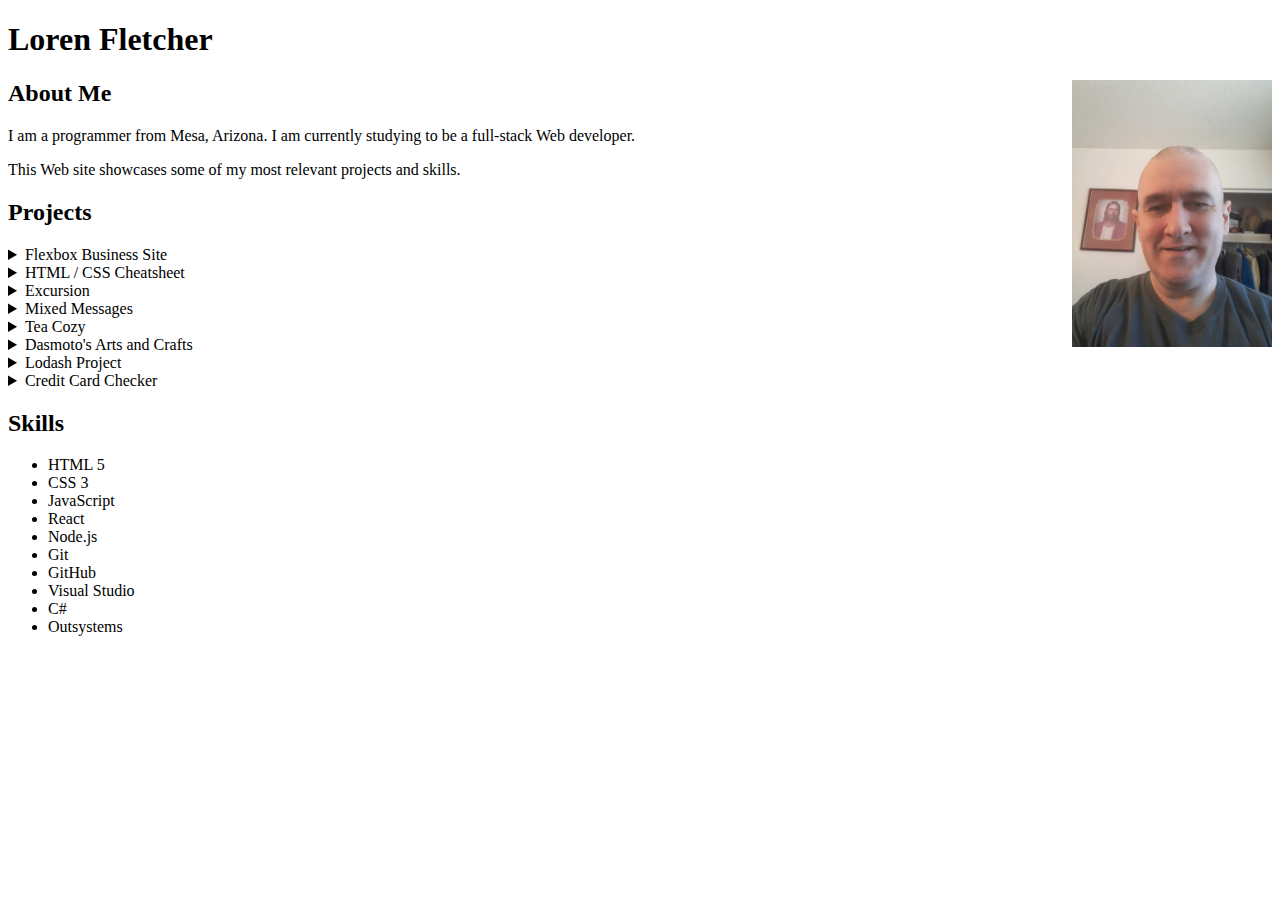
==== index.html @ b58684be "basic content" ====
<!DOCTYPE html>
<html lang="en">
    <head>
        <title>Loren's Portfolio</title>
        <link href="styles.css" type="text/css" rel="stylesheet">
    </head>
    <body>
        <h1>Loren Fletcher</h1>
        <img id="self-photo" src="images/self-photo.jpg" alt="self photo">
        <h2>About Me</h2>
        <p>I am a programmer from Mesa, Arizona. 
            I am currently studying to be a full-stack Web developer.</p>
        <p>This Web site showcases some of my most relevant projects and skills.</p>
        <section id="projects">
            <h2>Projects</h2>
            <details class="project">
                <summary>Flexbox Business Site</summary>
                <p>A fictional Web site based on what I want 
                    my buisiness to eventually be like.</p>
            </details>
            <details class="project">
                <summary>HTML / CSS Cheatsheet</summary>
                <p>A Web site that shows a table of HTML codes used to create tables.</p>
            </details>
            <details class="project">
                <summary>Excursion</summary>
                <p>One of my first Web sites on a fictional company that showcases video.</p>
            </details>
            <details class="project">
                <summary>Mixed Messages</summary>
                <p>Logs a message to the console that comprises of a topic and related
                    quotes from the Book of Mormon and the Doctrine and Covenants</p>
            </details>
            <details class="project">
                <summary>Tea Cozy</summary>
                <p>A Web site that put my HTML and CSS skills to the test for 
                    another fictional company</p>
            </details>
            <details class="project">
                <summary>Dasmoto's Arts and Crafts</summary>
                <p>One of my first fictional company Web sites</p>
            </details>
            <details class="project">
                <summary>Lodash Project</summary>
                <p>A javascript project re-creating 10 simplified functions 
                    from the lodash library</p>
            </details>
            <details class="project">
                <summary>Credit Card Checker</summary>
                <p>A JavaScript project that checks credit card numbers 
                    for validity.</p>
            </details>
        </section>
        <section id="skills">
            <h2>Skills</h2>
            <ul>
                <li>HTML 5</li>
                <li>CSS 3</li>
                <li>JavaScript</li>
                <li>React</li>
                <li>Node.js</li>
                <li>Git</li>
                <li>GitHub</li>
                <li>Visual Studio</li>
                <li>C#</li>
                <li>Outsystems</li>
            </ul>
          </section>
    </body>
</html>
---- styles.css ----
#self-photo {
    float: right;
    width: 200px;
}
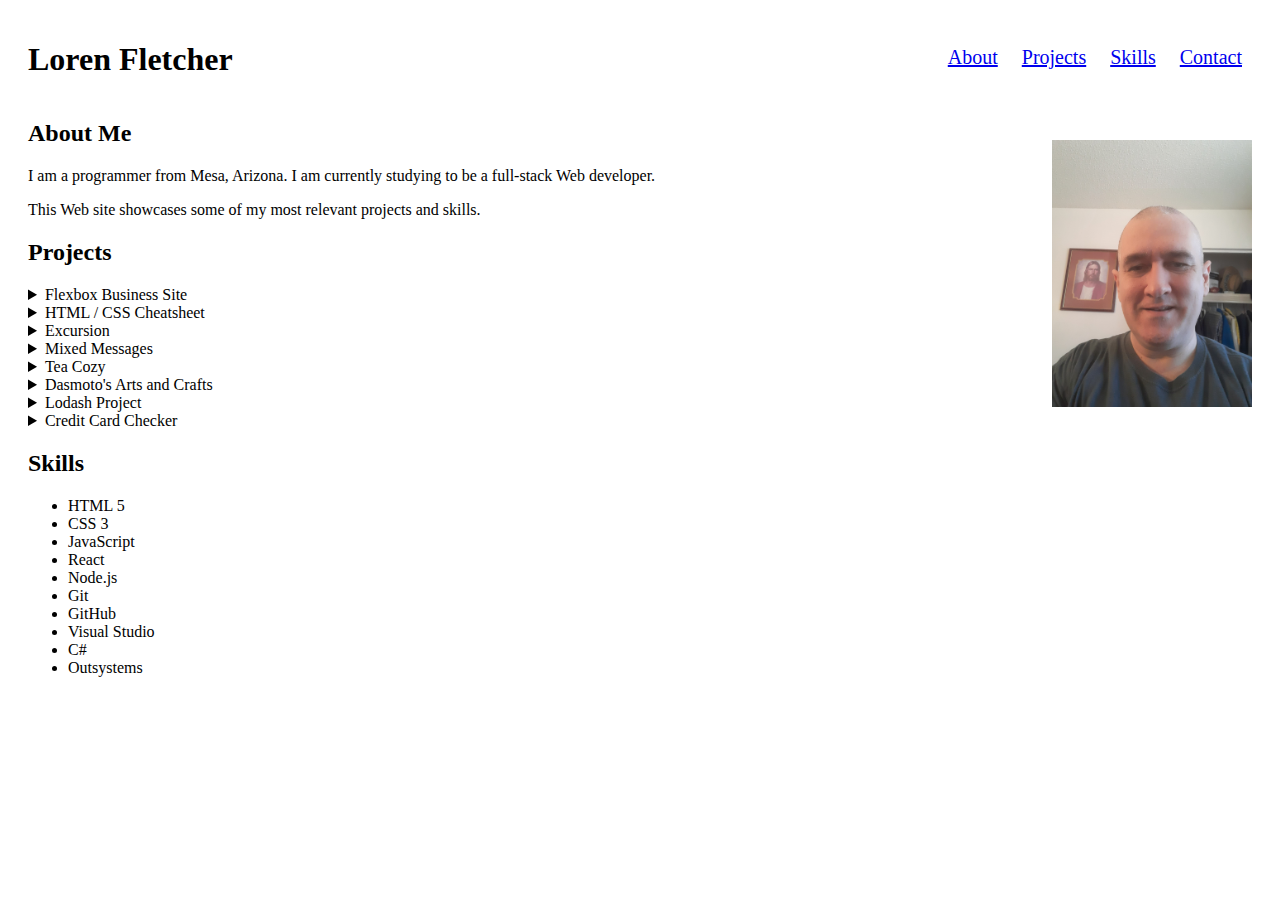
==== commit f756b6df: "complete basic project" ====
--- a/index.html
+++ b/index.html
@@ -5,50 +5,107 @@
         <link href="styles.css" type="text/css" rel="stylesheet">
     </head>
     <body>
-        <h1>Loren Fletcher</h1>
+        <header>
+            <h1>Loren Fletcher</h1>
+            <nav>
+                <ul>
+                    <li><a href="#about">About</a></li>
+                    <li><a href="#projects">Projects</a></li>
+                    <li><a href="#skills">Skills</a></li>
+                    <li><a href="contact.html">Contact</a></li>
+                </ul>
+            </nav>
+        </header>
         <img id="self-photo" src="images/self-photo.jpg" alt="self photo">
-        <h2>About Me</h2>
-        <p>I am a programmer from Mesa, Arizona. 
-            I am currently studying to be a full-stack Web developer.</p>
-        <p>This Web site showcases some of my most relevant projects and skills.</p>
+        <section id="about">
+            <h2>About Me</h2>
+            <p>I am a programmer from Mesa, Arizona. 
+                I am currently studying to be a full-stack Web developer.</p>
+            <p>This Web site showcases some of my most relevant projects and skills.</p>
+        </section>
         <section id="projects">
             <h2>Projects</h2>
             <details class="project">
                 <summary>Flexbox Business Site</summary>
                 <p>A fictional Web site based on what I want 
                     my buisiness to eventually be like.</p>
+                <img src="images/flexbox-business-site.png" alt="">
+                <h3>Technology</h3>
+                <ul>
+                    <li>HTML</li>
+                    <li>CSS</li>
+                </ul>
             </details>
             <details class="project">
                 <summary>HTML / CSS Cheatsheet</summary>
                 <p>A Web site that shows a table of HTML codes used to create tables.</p>
+                <img src="images/html-css-cheatsheet.png" alt="">
+                <h3>Technology</h3>
+                <ul>
+                    <li>HTML</li>
+                    <li>CSS</li>
+                </ul>
             </details>
             <details class="project">
                 <summary>Excursion</summary>
                 <p>One of my first Web sites on a fictional company that showcases video.</p>
+                <img src="images/excursion.png" alt="">
+                <h3>Technology</h3>
+                <ul>
+                    <li>HTML</li>
+                    <li>CSS</li>
+                </ul>
             </details>
             <details class="project">
                 <summary>Mixed Messages</summary>
                 <p>Logs a message to the console that comprises of a topic and related
                     quotes from the Book of Mormon and the Doctrine and Covenants</p>
+                <img src="images/mixed-messages.png" alt="">
+                <h3>Technology</h3>
+                <ul>
+                    <li>JavaScript</li>
+                </ul>
             </details>
             <details class="project">
                 <summary>Tea Cozy</summary>
                 <p>A Web site that put my HTML and CSS skills to the test for 
                     another fictional company</p>
+                <img src="images/tea-cozy.png" alt="">
+                <h3>Technology</h3>
+                <ul>
+                    <li>HTML</li>
+                    <li>CSS</li>
+                </ul>
             </details>
             <details class="project">
                 <summary>Dasmoto's Arts and Crafts</summary>
                 <p>One of my first fictional company Web sites</p>
+                <img src="images/dasmotos-arts-and-crafts.png" alt="">
+                <h3>Technology</h3>
+                <ul>
+                    <li>HTML</li>
+                    <li>CSS</li>
+                </ul>
             </details>
             <details class="project">
                 <summary>Lodash Project</summary>
                 <p>A javascript project re-creating 10 simplified functions 
                     from the lodash library</p>
+                <img src="images/lodash.png" alt="">
+                <h3>Technology</h3>
+                <ul>
+                    <li>JavaScript</li>
+                </ul>
             </details>
             <details class="project">
                 <summary>Credit Card Checker</summary>
                 <p>A JavaScript project that checks credit card numbers 
                     for validity.</p>
+                <img src="images/credit-card-checker.png" alt="">
+                <h3>Technology</h3>
+                <ul>
+                    <li>JavaScript</li>
+                </ul>
             </details>
         </section>
         <section id="skills">
--- a/styles.css
+++ b/styles.css
@@ -1,4 +1,27 @@
 #self-photo {
     float: right;
     width: 200px;
+    padding: 20px;;
+}
+
+h1 {
+    display: inline-block;
+}
+
+nav {
+    float: right;
+}
+
+nav li {
+    display: inline-block;
+    font-size: 1.25rem;
+    padding: 10px;
+}
+
+section, header {
+    margin: 20px;
+}
+
+.project img {
+    width: 300px;
 }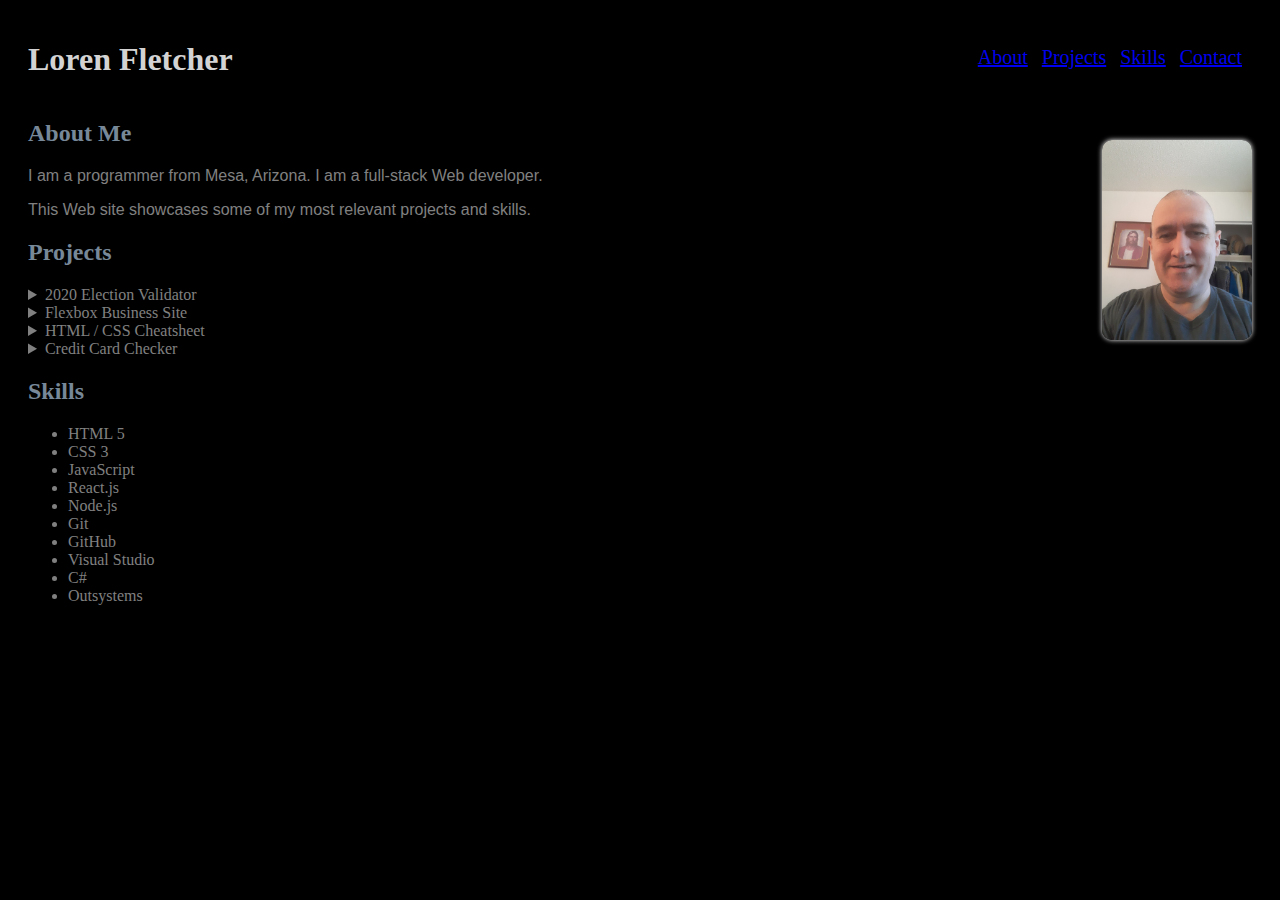
==== commit 5ae948b8: "add latest website and removed starting websites" ====
--- a/index.html
+++ b/index.html
@@ -20,11 +20,27 @@
         <section id="about">
             <h2>About Me</h2>
             <p>I am a programmer from Mesa, Arizona. 
-                I am currently studying to be a full-stack Web developer.</p>
+                I am a full-stack Web developer.</p>
             <p>This Web site showcases some of my most relevant projects and skills.</p>
         </section>
         <section id="projects">
             <h2>Projects</h2>
+            <details class="project">
+                <summary>2020 Election Validator</summary>
+                <p>A secure, live, public Website <a href="https://db.midwestswampwatch.com">https://db.midwestswampwatch.com</a>
+                    that is my latest full-stack Website.
+                </p>
+                <img src="images/2020ElectionValidator.png" alt="">
+                <h3>Technology</h3>
+                <ul>
+                    <li>HTML 5</li>
+                    <li>CSS 3</li>
+                    <li>JavaScript</li>
+                    <li>Node.js</li>
+                    <li>MongoDB</li>
+                    <li>Express.js</li>
+                </ul>
+            </details>
             <details class="project">
                 <summary>Flexbox Business Site</summary>
                 <p>A fictional Web site based on what I want 
@@ -47,57 +63,6 @@
                 </ul>
             </details>
             <details class="project">
-                <summary>Excursion</summary>
-                <p>One of my first Web sites on a fictional company that showcases video.</p>
-                <img src="images/excursion.png" alt="">
-                <h3>Technology</h3>
-                <ul>
-                    <li>HTML</li>
-                    <li>CSS</li>
-                </ul>
-            </details>
-            <details class="project">
-                <summary>Mixed Messages</summary>
-                <p>Logs a message to the console that comprises of a topic and related
-                    quotes from the Book of Mormon and the Doctrine and Covenants</p>
-                <img src="images/mixed-messages.png" alt="">
-                <h3>Technology</h3>
-                <ul>
-                    <li>JavaScript</li>
-                </ul>
-            </details>
-            <details class="project">
-                <summary>Tea Cozy</summary>
-                <p>A Web site that put my HTML and CSS skills to the test for 
-                    another fictional company</p>
-                <img src="images/tea-cozy.png" alt="">
-                <h3>Technology</h3>
-                <ul>
-                    <li>HTML</li>
-                    <li>CSS</li>
-                </ul>
-            </details>
-            <details class="project">
-                <summary>Dasmoto's Arts and Crafts</summary>
-                <p>One of my first fictional company Web sites</p>
-                <img src="images/dasmotos-arts-and-crafts.png" alt="">
-                <h3>Technology</h3>
-                <ul>
-                    <li>HTML</li>
-                    <li>CSS</li>
-                </ul>
-            </details>
-            <details class="project">
-                <summary>Lodash Project</summary>
-                <p>A javascript project re-creating 10 simplified functions 
-                    from the lodash library</p>
-                <img src="images/lodash.png" alt="">
-                <h3>Technology</h3>
-                <ul>
-                    <li>JavaScript</li>
-                </ul>
-            </details>
-            <details class="project">
                 <summary>Credit Card Checker</summary>
                 <p>A JavaScript project that checks credit card numbers 
                     for validity.</p>
@@ -114,7 +79,7 @@
                 <li>HTML 5</li>
                 <li>CSS 3</li>
                 <li>JavaScript</li>
-                <li>React</li>
+                <li>React.js</li>
                 <li>Node.js</li>
                 <li>Git</li>
                 <li>GitHub</li>
--- a/styles.css
+++ b/styles.css
@@ -1,27 +1,68 @@
+body {
+    color: gray;
+    background-color: black;
+}
+
 #self-photo {
+    box-shadow: 0 0 5px  white;
     float: right;
-    width: 200px;
-    padding: 20px;;
+    margin: 20px;
+    height: 200px;
+    border-radius: 10px;
 }
 
 h1 {
     display: inline-block;
+    color: lightgray;
+}
+
+h2 {
+    color: lightslategrey;
 }
 
 nav {
     float: right;
 }
 
+nav ul {
+    padding-inline-start: 0;
+}
+
 nav li {
     display: inline-block;
     font-size: 1.25rem;
-    padding: 10px;
+    padding-right: 10px;
+    padding-top: 10px;
 }
 
 section, header {
     margin: 20px;
 }
 
+summary {
+    width: 50%;
+}
+
 .project img {
     width: 300px;
+}
+
+p {
+    font-family: Arial, Helvetica, sans-serif;
+}
+
+@media only screen and (max-width: 600px) {
+    nav {
+        float: none;
+        display: block;
+        width: 100%;
+    }
+
+    nav ul {
+        margin-top: 0;
+    }
+
+    nav li {
+        padding-top: 0;
+    }
 }